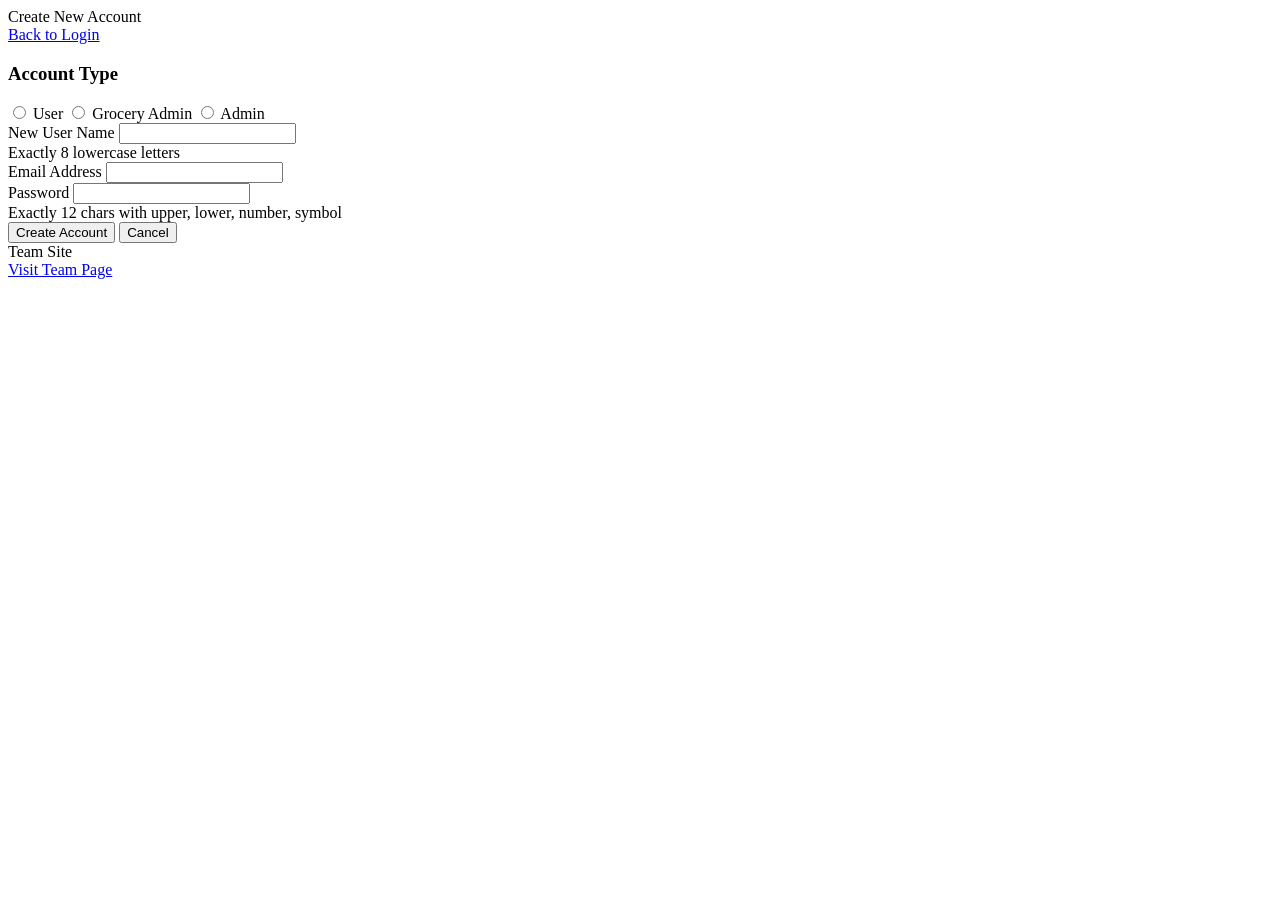
==== CreateUser.html @ d63edb0a "Add CreateUser.html for account creation" ====
<!DOCTYPE html>
<html lang="en">
<head>
  <meta charset="UTF-8" />
  <meta name="viewport" content="width=device-width, initial-scale=1.0"/>
  <title>Create New Account</title>
  <link rel="stylesheet" href="css/common.css"/>
  <link rel="stylesheet" href="css/createuser.css"/>
  <script defer src="js/auth.js"></script>
</head>

<body data-page="create">
  <div class="header">
    <div class="title">Create New Account</div>
    <a class="Login" href="Login.html">Back to Login</a>
  </div>

  <div class="main-box">
    <div class="panel">

      <div class="left-rail">
        <div class="account-type-box">
          <h3>Account Type</h3>

          <label class="choice">
            <input type="radio" name="acctType" value="user" />
            User
          </label>

          <label class="choice">
            <input type="radio" name="acctType" value="groceryadmin" />
            Grocery Admin
          </label>

          <label class="choice">
            <input type="radio" name="acctType" value="admin" />
            Admin
          </label>
        </div>
      </div>

      <div class="right-form">
        <form id="createForm">
          <div class="field">
            <label for="newUsername">New User Name</label>
            <input id="newUsername" type="text" autocomplete="username" />
            <div class="small-note">Exactly 8 lowercase letters</div>
          </div>

          <div class="field">
            <label for="newEmail">Email Address</label>
            <input id="newEmail" type="email" autocomplete="email" />
          </div>

          <div class="field">
            <label for="newPassword">Password</label>
            <input id="newPassword" type="password" autocomplete="new-password" />
            <div class="small-note">Exactly 12 chars with upper, lower, number, symbol</div>
          </div>

          <div class="create-actions">
            <button class="btn" type="submit">Create Account</button>
            <button id="cancelCreate" class="btn" type="button">Cancel</button>
          </div>

          <div id="createMsg" class="message"></div>
        </form>
      </div>

    </div>
  </div>

  <div class="footer">
    <div class="footer-text">Team Site</div>
    <a class="team-link" href="Team.html">Visit Team Page</a>
  </div>
</body>
</html>
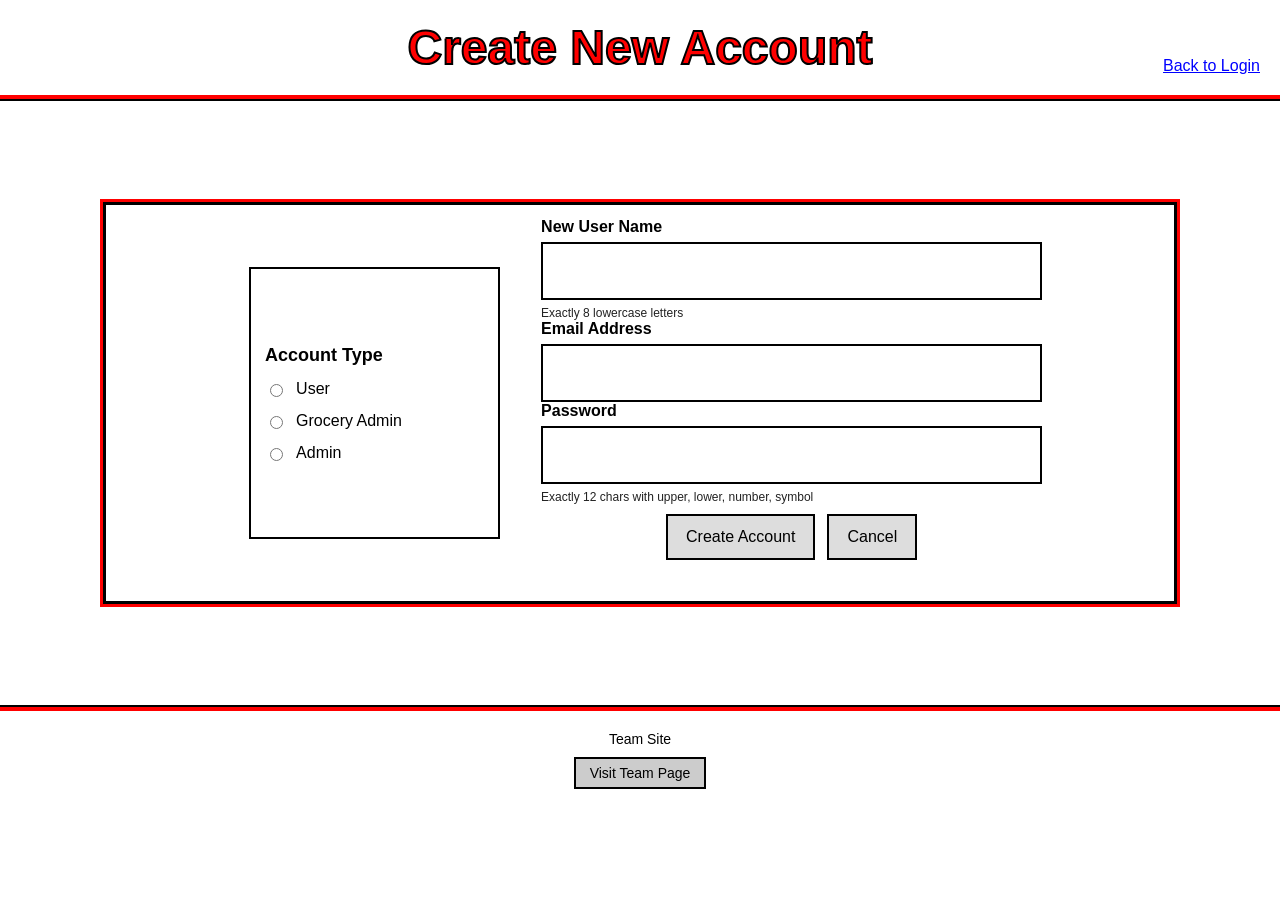
==== commit d6ffe251: "Fix paths for CSS and JS files in CreateUser.html" ====
--- a/CreateUser.html
+++ b/CreateUser.html
@@ -4,9 +4,9 @@
   <meta charset="UTF-8" />
   <meta name="viewport" content="width=device-width, initial-scale=1.0"/>
   <title>Create New Account</title>
-  <link rel="stylesheet" href="css/common.css"/>
-  <link rel="stylesheet" href="css/createuser.css"/>
-  <script defer src="js/auth.js"></script>
+  <link rel="stylesheet" href="common.css"/>
+  <link rel="stylesheet" href="createuser.css"/>
+  <script defer src="auth.js"></script>
 </head>
 
 <body data-page="create">
--- a/common.css
+++ b/common.css
@@ -0,0 +1,135 @@
+body {
+  font-family: Arial, sans-serif;
+  margin: 0;
+  background-color: white;
+}
+
+.header {
+  border-bottom: 4px solid red;
+  box-shadow: 0px 2px 0px 0px black;
+  padding: 20px;
+  display: flex;
+  justify-content: center;
+  position: relative;
+}
+
+.title {
+  font-size: 48px;
+  font-weight: bold;
+  color: red;
+  -webkit-text-stroke: 2px black;
+}
+
+.Login {
+  position: absolute;
+  bottom: 20px;
+  right: 20px;
+  color: blue;
+  font-size: 16px;
+  text-decoration: underline;
+  cursor: pointer;
+}
+
+.main-box {
+  margin: 100px;
+  height: 400px;
+  border: 4px solid red;
+  outline: 3px solid black;
+  outline-offset: -6px;
+
+  display: flex;
+  align-items: center;
+  justify-content: center;
+}
+
+.footer {
+  border-top: 4px solid red;
+  box-shadow: 0px -2px 0px 0px black;
+  padding: 20px;
+  display: flex;
+  flex-direction: column;
+  align-items: center;
+  gap: 10px;
+}
+
+.footer-text {
+  color: black;
+  font-size: 14px;
+}
+
+.team-link {
+  background-color: #ccc;
+  color: black;
+  border: 2px solid black;
+  padding: 6px 14px;
+  font-size: 14px;
+  text-decoration: none;
+}
+
+/* shared form look */
+.panel {
+  width: 85%;
+  height: 75%;
+  display: flex;
+  gap: 30px;
+  align-items: stretch;
+  justify-content: center;
+}
+
+.left-rail {
+  width: 30%;
+  display: flex;
+  align-items: center;
+  justify-content: center;
+}
+
+.right-form {
+  width: 55%;
+  display: flex;
+  flex-direction: column;
+  justify-content: center;
+  gap: 14px;
+}
+
+.field {
+  width: 100%;
+  display: flex;
+  flex-direction: column;
+  gap: 6px;
+}
+
+.field label {
+  font-size: 16px;
+  font-weight: bold;
+}
+
+.field input {
+  height: 42px;
+  border: 2px solid black;
+  padding: 6px 10px;
+  font-size: 16px;
+}
+
+.small-note {
+  font-size: 12px;
+  color: #222;
+}
+
+.btn {
+  border: 2px solid black;
+  background: #ddd;
+  padding: 12px 18px;
+  font-size: 16px;
+  cursor: pointer;
+}
+
+.btn:active {
+  transform: translateY(1px);
+}
+
+.message {
+  margin-top: 10px;
+  font-size: 14px;
+  color: #b00000;
+  min-height: 18px;
+}
--- a/createuser.css
+++ b/createuser.css
@@ -0,0 +1,29 @@
+.account-type-box {
+  width: 80%;
+  height: 80%;
+  border: 2px solid black;
+  padding: 14px;
+  display: flex;
+  flex-direction: column;
+  justify-content: center;
+  gap: 14px;
+}
+
+.account-type-box h3 {
+  margin: 0;
+  font-size: 18px;
+}
+
+.choice {
+  display: flex;
+  align-items: center;
+  gap: 10px;
+  font-size: 16px;
+}
+
+.create-actions {
+  display: flex;
+  gap: 12px;
+  justify-content: center;
+  margin-top: 10px;
+}
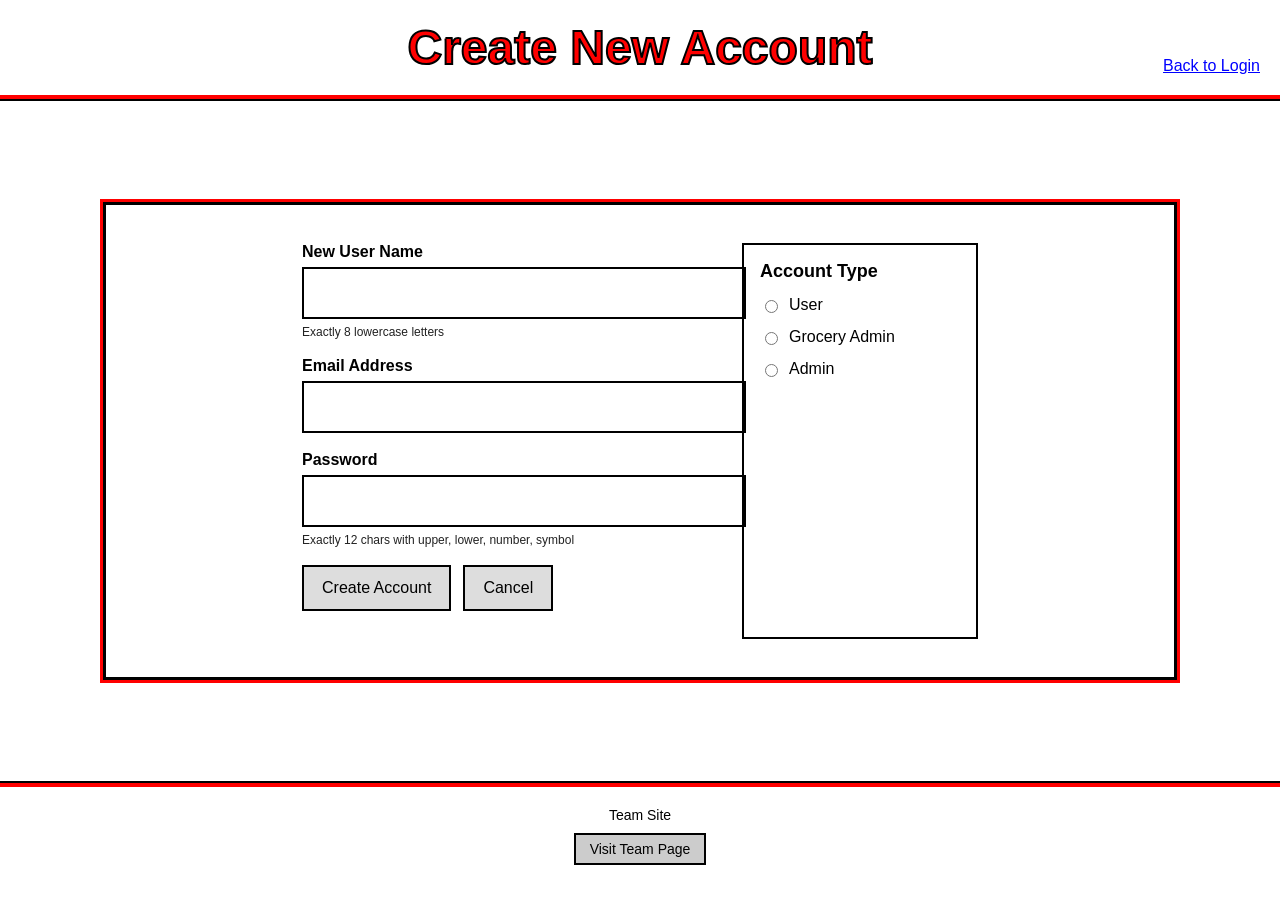
==== commit 40c82f04: "Refactor CreateUser.html layout and structure" ====
--- a/CreateUser.html
+++ b/CreateUser.html
@@ -4,43 +4,28 @@
   <meta charset="UTF-8" />
   <meta name="viewport" content="width=device-width, initial-scale=1.0"/>
   <title>Create New Account</title>
+
   <link rel="stylesheet" href="common.css"/>
   <link rel="stylesheet" href="createuser.css"/>
   <script defer src="auth.js"></script>
 </head>
 
 <body data-page="create">
+
+  <!-- HEADER -->
   <div class="header">
     <div class="title">Create New Account</div>
     <a class="Login" href="Login.html">Back to Login</a>
   </div>
 
+  <!-- MAIN BOX -->
   <div class="main-box">
-    <div class="panel">
+    <div class="panel create-wrap">
 
-      <div class="left-rail">
-        <div class="account-type-box">
-          <h3>Account Type</h3>
+      <!-- FORM SECTION (LEFT) -->
+      <div class="form-section">
+        <form id="createForm">
 
-          <label class="choice">
-            <input type="radio" name="acctType" value="user" />
-            User
-          </label>
-
-          <label class="choice">
-            <input type="radio" name="acctType" value="groceryadmin" />
-            Grocery Admin
-          </label>
-
-          <label class="choice">
-            <input type="radio" name="acctType" value="admin" />
-            Admin
-          </label>
-        </div>
-      </div>
-
-      <div class="right-form">
-        <form id="createForm">
           <div class="field">
             <label for="newUsername">New User Name</label>
             <input id="newUsername" type="text" autocomplete="username" />
@@ -55,7 +40,9 @@
           <div class="field">
             <label for="newPassword">Password</label>
             <input id="newPassword" type="password" autocomplete="new-password" />
-            <div class="small-note">Exactly 12 chars with upper, lower, number, symbol</div>
+            <div class="small-note">
+              Exactly 12 chars with upper, lower, number, symbol
+            </div>
           </div>
 
           <div class="create-actions">
@@ -64,15 +51,38 @@
           </div>
 
           <div id="createMsg" class="message"></div>
+
         </form>
+      </div>
+
+      <!-- ACCOUNT TYPE BOX (RIGHT) -->
+      <div class="account-type-box">
+        <h3>Account Type</h3>
+
+        <label class="choice">
+          <input type="radio" name="acctType" value="user" />
+          User
+        </label>
+
+        <label class="choice">
+          <input type="radio" name="acctType" value="groceryadmin" />
+          Grocery Admin
+        </label>
+
+        <label class="choice">
+          <input type="radio" name="acctType" value="admin" />
+          Admin
+        </label>
       </div>
 
     </div>
   </div>
 
+  <!-- FOOTER -->
   <div class="footer">
     <div class="footer-text">Team Site</div>
     <a class="team-link" href="Team.html">Visit Team Page</a>
   </div>
+
 </body>
 </html>
--- a/common.css
+++ b/common.css
@@ -32,14 +32,10 @@
 
 .main-box {
   margin: 100px;
-  height: 400px;
+  padding: 40px;
   border: 4px solid red;
   outline: 3px solid black;
   outline-offset: -6px;
-
-  display: flex;
-  align-items: center;
-  justify-content: center;
 }
 
 .footer {
@@ -66,25 +62,20 @@
   text-decoration: none;
 }
 
-/* shared form look */
 .panel {
-  width: 85%;
-  height: 75%;
+  width: 100%;
   display: flex;
-  gap: 30px;
-  align-items: stretch;
   justify-content: center;
+  align-items: center;
 }
 
+/* do NOT set widths here; each page controls layout */
 .left-rail {
-  width: 30%;
   display: flex;
   align-items: center;
-  justify-content: center;
 }
 
 .right-form {
-  width: 55%;
   display: flex;
   flex-direction: column;
   justify-content: center;
@@ -96,6 +87,7 @@
   display: flex;
   flex-direction: column;
   gap: 6px;
+  margin-bottom: 18px;
 }
 
 .field label {
@@ -104,10 +96,11 @@
 }
 
 .field input {
-  height: 42px;
+  width: 100%;
+  height: 36px;
   border: 2px solid black;
   padding: 6px 10px;
-  font-size: 16px;
+  font-size: 14px;
 }
 
 .small-note {
--- a/createuser.css
+++ b/createuser.css
@@ -1,11 +1,21 @@
+.create-wrap {
+  display: flex;
+  justify-content: center;
+  align-items: stretch;
+  gap: 20px;
+}
+
+.form-section {
+  width: 420px;
+}
+
 .account-type-box {
-  width: 80%;
-  height: 80%;
+  width: 200px;
   border: 2px solid black;
-  padding: 14px;
+  padding: 16px;
+
   display: flex;
   flex-direction: column;
-  justify-content: center;
   gap: 14px;
 }
 
@@ -17,13 +27,12 @@
 .choice {
   display: flex;
   align-items: center;
-  gap: 10px;
+  gap: 8px;
   font-size: 16px;
 }
 
 .create-actions {
   display: flex;
   gap: 12px;
-  justify-content: center;
   margin-top: 10px;
 }
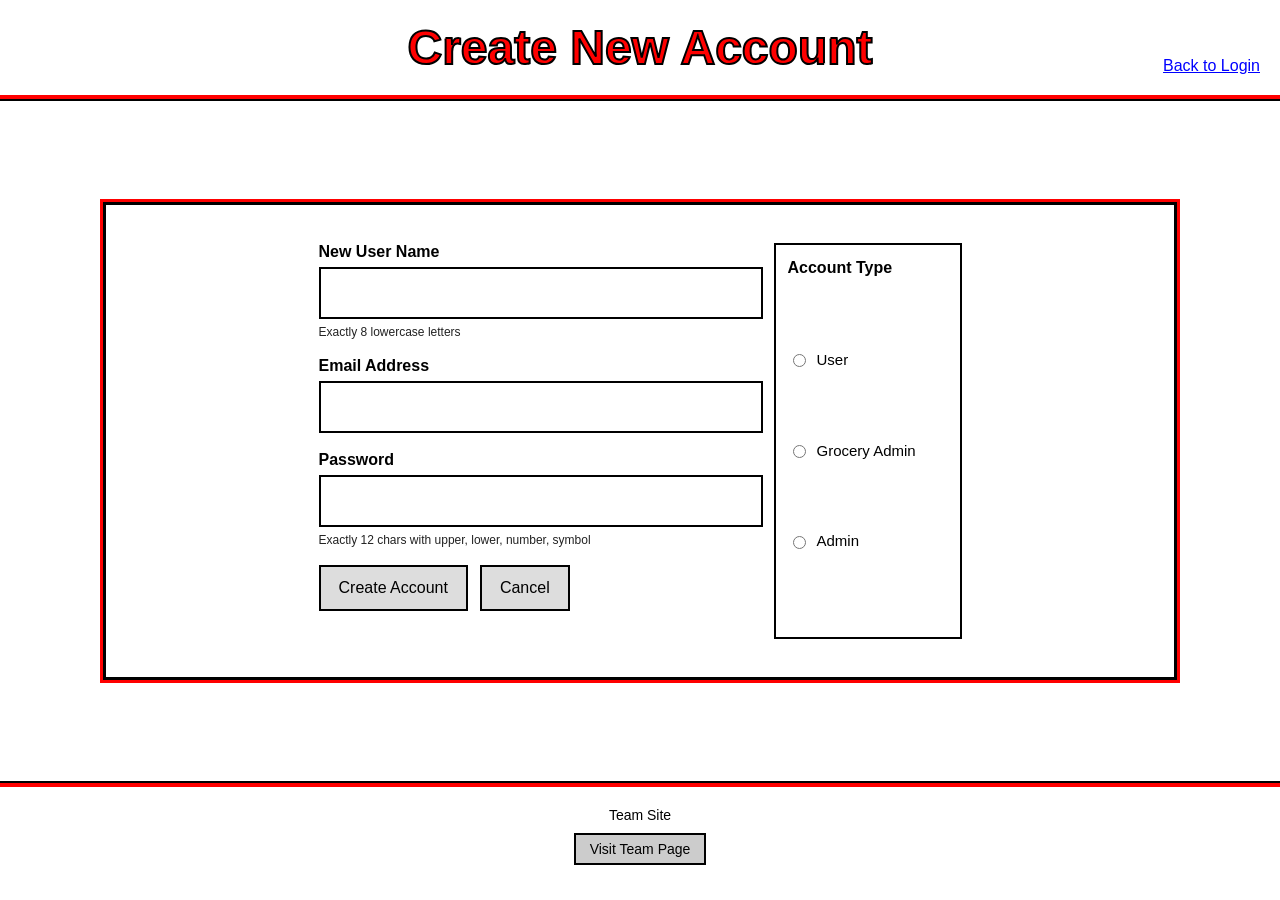
==== commit cb01c039: "Refactor account type selection in CreateUser.html" ====
--- a/CreateUser.html
+++ b/CreateUser.html
@@ -55,25 +55,26 @@
         </form>
       </div>
 
-      <!-- ACCOUNT TYPE BOX (RIGHT) -->
       <div class="account-type-box">
-        <h3>Account Type</h3>
+          <h3>Account Type</h3>
 
-        <label class="choice">
-          <input type="radio" name="acctType" value="user" />
-          User
-        </label>
+          <div class="account-options">
+            <label class="choice">
+              <input type="radio" name="acctType" value="user" />
+              User
+            </label>
 
-        <label class="choice">
-          <input type="radio" name="acctType" value="groceryadmin" />
-          Grocery Admin
-        </label>
+          <label class="choice">
+              <input type="radio" name="acctType" value="groceryadmin" />
+              Grocery Admin
+          </label>
 
-        <label class="choice">
-          <input type="radio" name="acctType" value="admin" />
-          Admin
-        </label>
-      </div>
+          <label class="choice">
+              <input type="radio" name="acctType" value="admin" />
+              Admin
+          </label>
+    </div>
+  </div>
 
     </div>
   </div>
--- a/createuser.css
+++ b/createuser.css
@@ -2,35 +2,49 @@
   display: flex;
   justify-content: center;
   align-items: stretch;
-  gap: 20px;
+  gap: 35px;                 /* more space between form and box */
 }
 
+/* FORM SIDE */
 .form-section {
   width: 420px;
+  display: flex;
+  flex-direction: column;
 }
 
+/* ACCOUNT TYPE BOX */
 .account-type-box {
-  width: 200px;
+  width: 160px;              /* narrower box */
   border: 2px solid black;
-  padding: 16px;
+  padding: 14px 12px;
 
   display: flex;
   flex-direction: column;
-  gap: 14px;
+  justify-content: space-between;   /* spreads items top to bottom */
 }
 
+/* make title sit at top line of form */
 .account-type-box h3 {
   margin: 0;
-  font-size: 18px;
+  font-size: 16px;
+}
+
+/* wrapper for radio choices */
+.account-options {
+  flex: 1;                       /* fills vertical space */
+  display: flex;
+  flex-direction: column;
+  justify-content: space-evenly; /* spreads User/Admin options evenly */
 }
 
 .choice {
   display: flex;
   align-items: center;
   gap: 8px;
-  font-size: 16px;
+  font-size: 15px;
 }
 
+/* buttons */
 .create-actions {
   display: flex;
   gap: 12px;
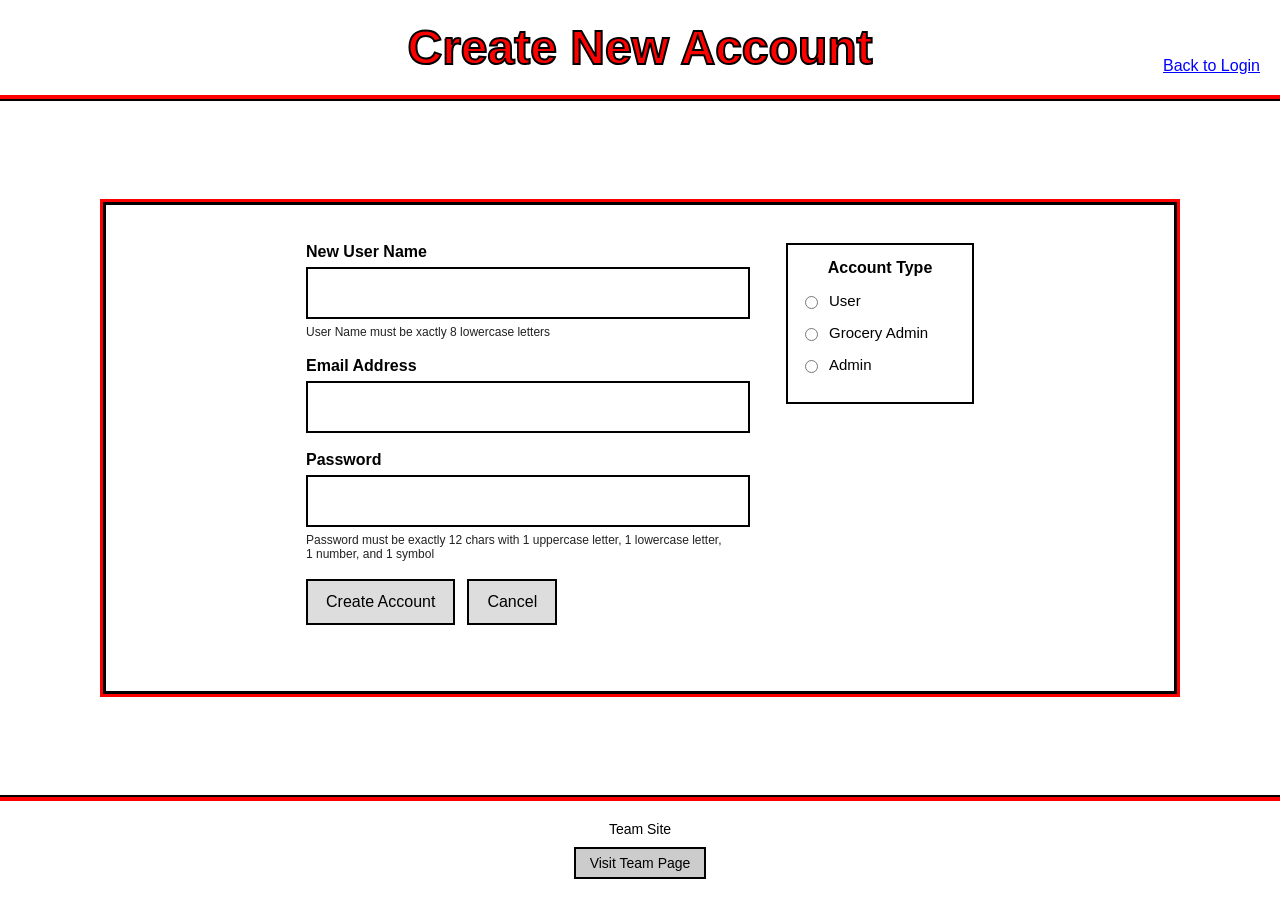
==== commit 8a59b32f: "Update user input guidelines in CreateUser.html" ====
--- a/CreateUser.html
+++ b/CreateUser.html
@@ -29,7 +29,7 @@
           <div class="field">
             <label for="newUsername">New User Name</label>
             <input id="newUsername" type="text" autocomplete="username" />
-            <div class="small-note">Exactly 8 lowercase letters</div>
+            <div class="small-note">User Name must be xactly 8 lowercase letters</div>
           </div>
 
           <div class="field">
@@ -40,9 +40,7 @@
           <div class="field">
             <label for="newPassword">Password</label>
             <input id="newPassword" type="password" autocomplete="new-password" />
-            <div class="small-note">
-              Exactly 12 chars with upper, lower, number, symbol
-            </div>
+            <div class="small-note">Password must be exactly 12 chars with 1 uppercase letter, 1 lowercase letter, 1 number, and 1 symbol</div>
           </div>
 
           <div class="create-actions">
--- a/createuser.css
+++ b/createuser.css
@@ -1,50 +1,36 @@
 .create-wrap {
   display: flex;
   justify-content: center;
-  align-items: stretch;
-  gap: 35px;                 /* more space between form and box */
+  align-items: flex-start;
+  gap: 60px;                 
 }
 
-/* FORM SIDE */
+/* FORM */
 .form-section {
   width: 420px;
-  display: flex;
-  flex-direction: column;
 }
 
 /* ACCOUNT TYPE BOX */
 .account-type-box {
-  width: 160px;              /* narrower box */
+  width: 160px;
   border: 2px solid black;
   padding: 14px 12px;
-
-  display: flex;
-  flex-direction: column;
-  justify-content: space-between;   /* spreads items top to bottom */
 }
 
-/* make title sit at top line of form */
 .account-type-box h3 {
-  margin: 0;
+  margin: 0 0 15px 0;
   font-size: 16px;
-}
-
-/* wrapper for radio choices */
-.account-options {
-  flex: 1;                       /* fills vertical space */
-  display: flex;
-  flex-direction: column;
-  justify-content: space-evenly; /* spreads User/Admin options evenly */
+  text-align: center;
 }
 
 .choice {
   display: flex;
   align-items: center;
   gap: 8px;
+  margin-bottom: 15px;
   font-size: 15px;
 }
 
-/* buttons */
 .create-actions {
   display: flex;
   gap: 12px;
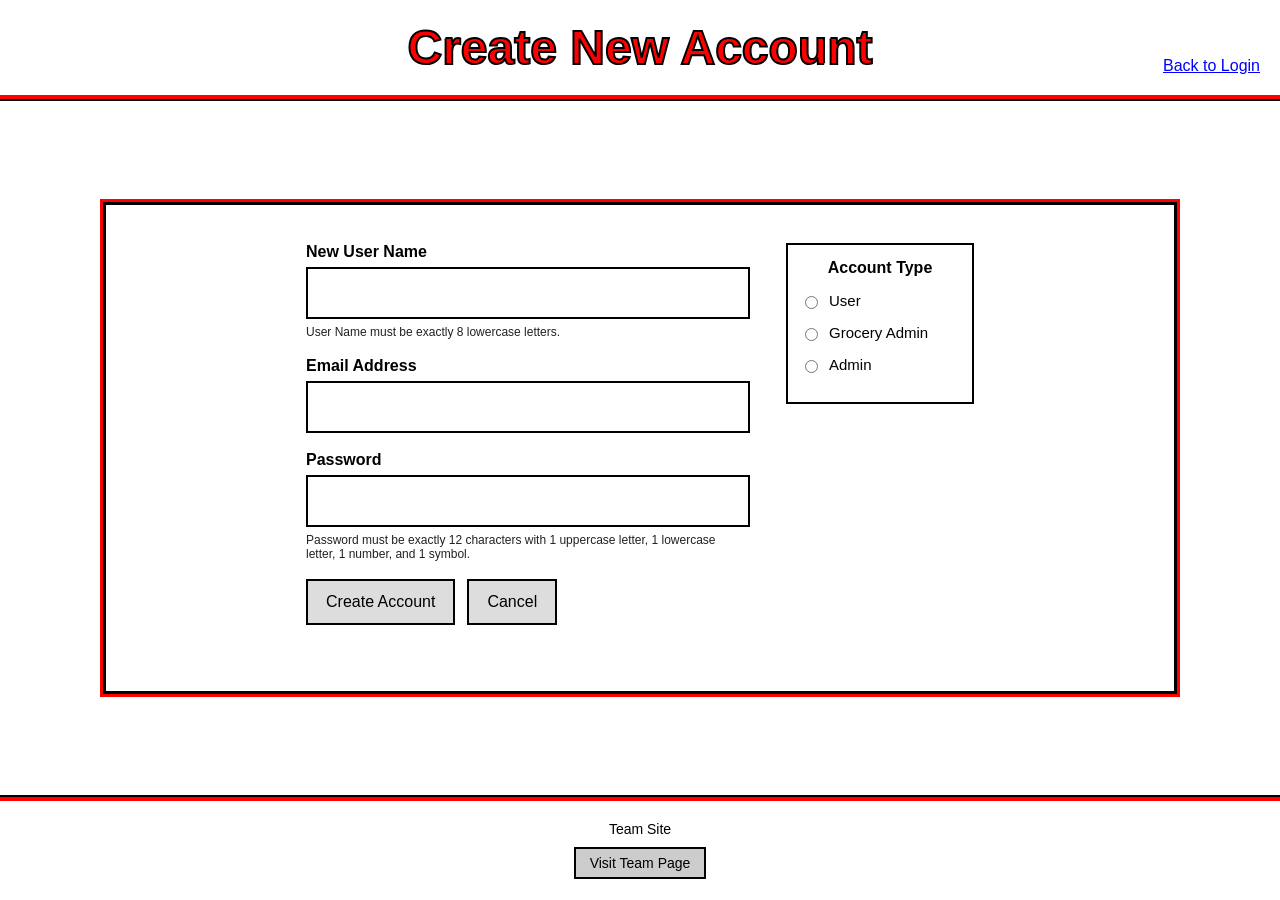
==== commit 72c857ee: "Fix typos in user input instructions" ====
--- a/CreateUser.html
+++ b/CreateUser.html
@@ -29,7 +29,7 @@
           <div class="field">
             <label for="newUsername">New User Name</label>
             <input id="newUsername" type="text" autocomplete="username" />
-            <div class="small-note">User Name must be xactly 8 lowercase letters</div>
+            <div class="small-note">User Name must be exactly 8 lowercase letters.</div>
           </div>
 
           <div class="field">
@@ -40,7 +40,7 @@
           <div class="field">
             <label for="newPassword">Password</label>
             <input id="newPassword" type="password" autocomplete="new-password" />
-            <div class="small-note">Password must be exactly 12 chars with 1 uppercase letter, 1 lowercase letter, 1 number, and 1 symbol</div>
+            <div class="small-note">Password must be exactly 12 characters with 1 uppercase letter, 1 lowercase letter, 1 number, and 1 symbol.</div>
           </div>
 
           <div class="create-actions">
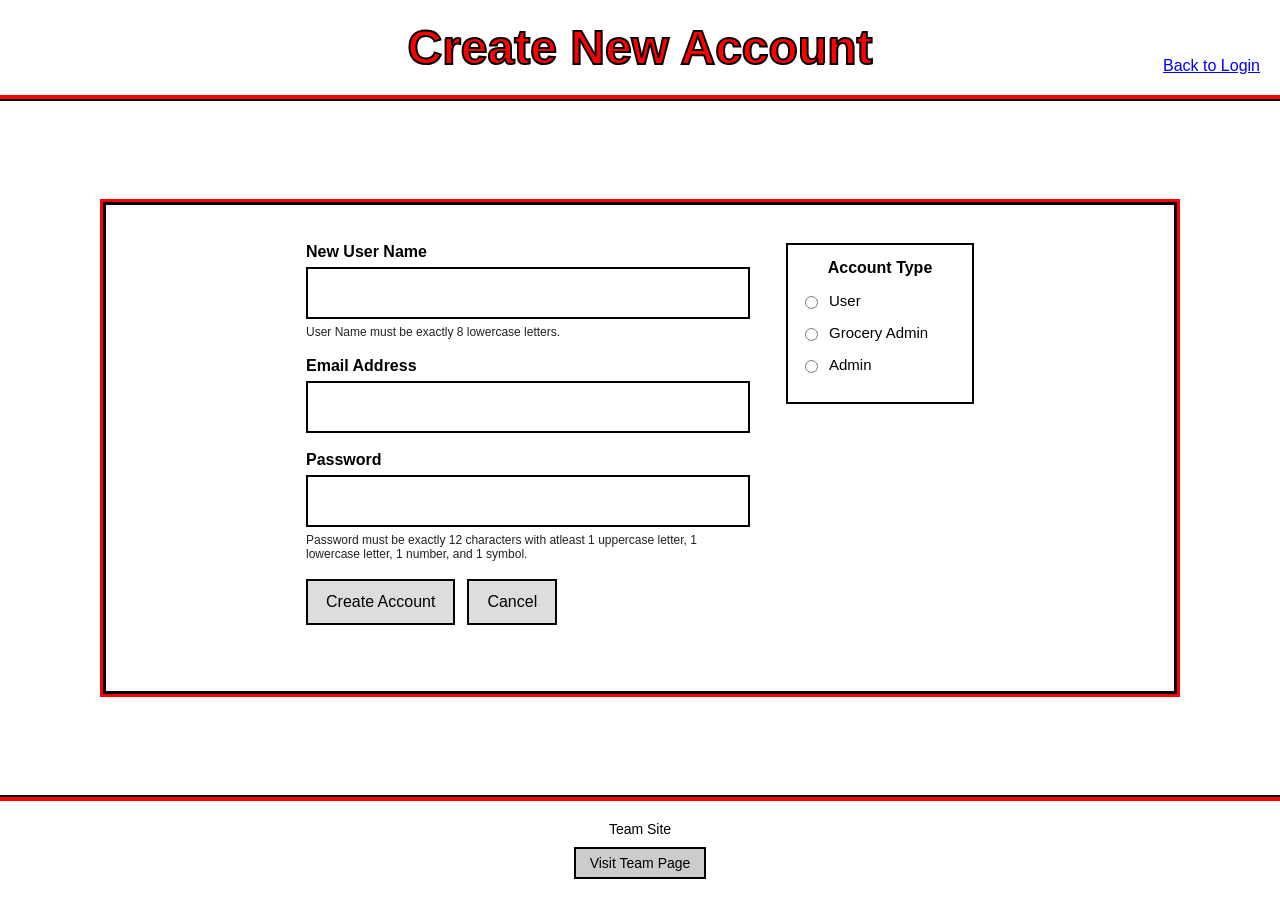
==== commit 84385dea: "Update password requirements note in CreateUser.html" ====
--- a/CreateUser.html
+++ b/CreateUser.html
@@ -40,7 +40,7 @@
           <div class="field">
             <label for="newPassword">Password</label>
             <input id="newPassword" type="password" autocomplete="new-password" />
-            <div class="small-note">Password must be exactly 12 characters with 1 uppercase letter, 1 lowercase letter, 1 number, and 1 symbol.</div>
+            <div class="small-note">Password must be exactly 12 characters with atleast 1 uppercase letter, 1 lowercase letter, 1 number, and 1 symbol.</div>
           </div>
 
           <div class="create-actions">
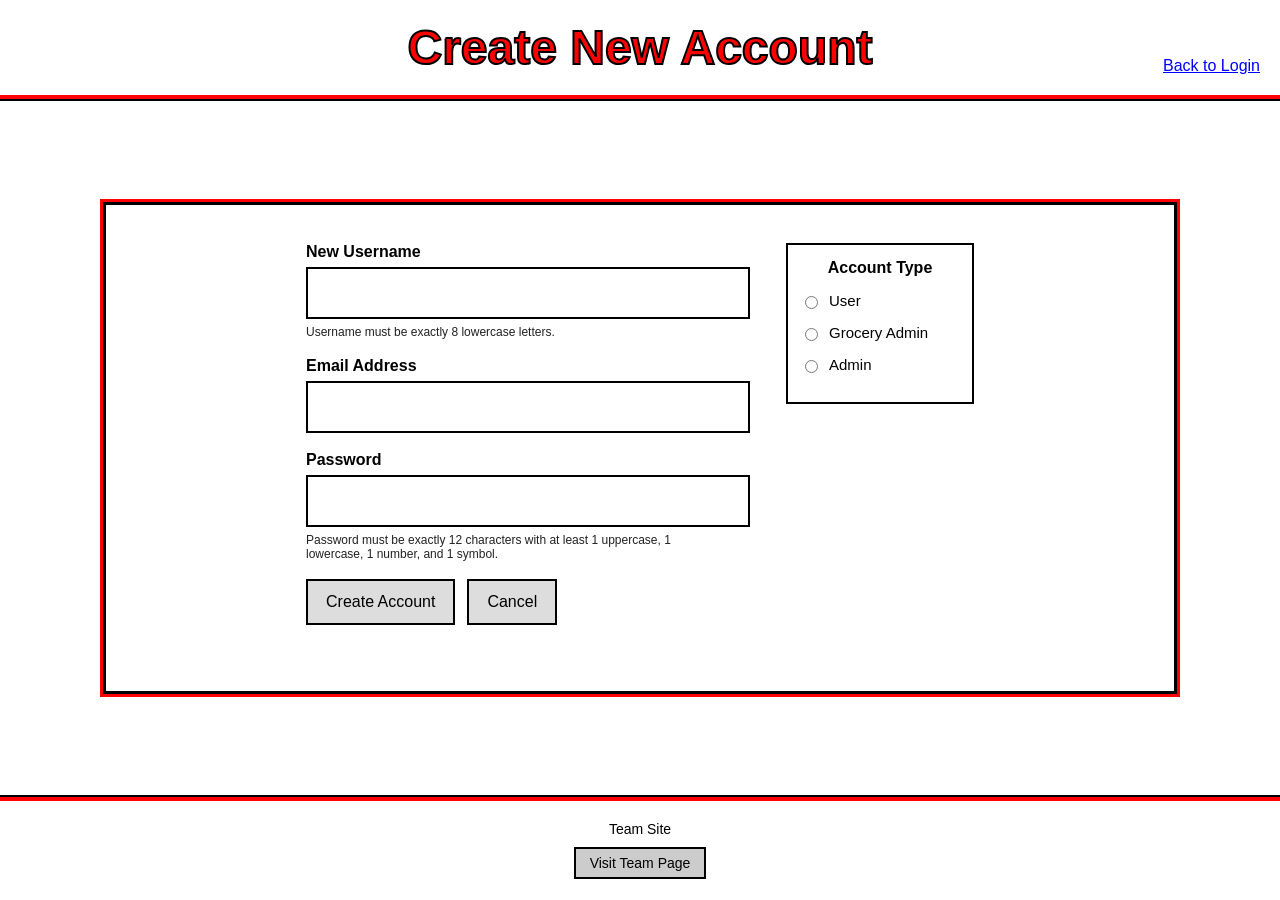
==== commit e566e95e: "Update labels and notes in CreateUser.html" ====
--- a/CreateUser.html
+++ b/CreateUser.html
@@ -12,24 +12,21 @@
 
 <body data-page="create">
 
-  <!-- HEADER -->
   <div class="header">
     <div class="title">Create New Account</div>
     <a class="Login" href="Login.html">Back to Login</a>
   </div>
 
-  <!-- MAIN BOX -->
   <div class="main-box">
     <div class="panel create-wrap">
 
-      <!-- FORM SECTION (LEFT) -->
       <div class="form-section">
         <form id="createForm">
 
           <div class="field">
-            <label for="newUsername">New User Name</label>
+            <label for="newUsername">New Username</label>
             <input id="newUsername" type="text" autocomplete="username" />
-            <div class="small-note">User Name must be exactly 8 lowercase letters.</div>
+            <div class="small-note">Username must be exactly 8 lowercase letters.</div>
           </div>
 
           <div class="field">
@@ -40,7 +37,7 @@
           <div class="field">
             <label for="newPassword">Password</label>
             <input id="newPassword" type="password" autocomplete="new-password" />
-            <div class="small-note">Password must be exactly 12 characters with atleast 1 uppercase letter, 1 lowercase letter, 1 number, and 1 symbol.</div>
+            <div class="small-note">Password must be exactly 12 characters with at least 1 uppercase, 1 lowercase, 1 number, and 1 symbol.</div>
           </div>
 
           <div class="create-actions">
@@ -77,7 +74,6 @@
     </div>
   </div>
 
-  <!-- FOOTER -->
   <div class="footer">
     <div class="footer-text">Team Site</div>
     <a class="team-link" href="Team.html">Visit Team Page</a>
